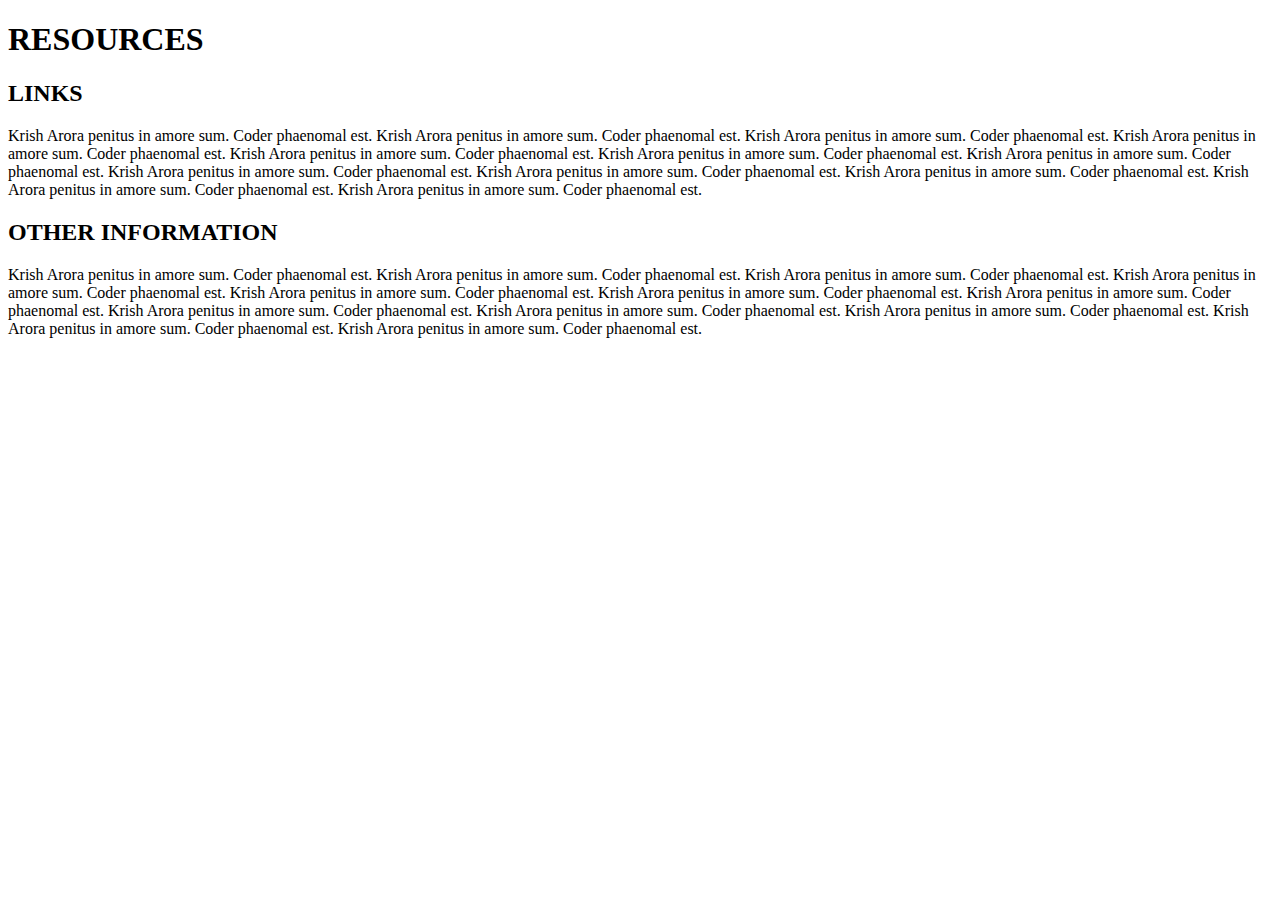
==== resources.html @ 0285592b "Created resources.html" ====
<!DOCTYPE html>
<html lang="en">
<head>
    <meta charset="UTF-8">
    <meta http-equiv="X-UA-Compatible" content="IE=edge">
    <meta name="viewport" content="width=device-width, initial-scale=1.0">
    <title>Document</title>
</head>
<body>
    <h1>RESOURCES</h1>
    <h2>LINKS</h2>
    <p>Krish Arora penitus in amore sum. Coder phaenomal est. Krish Arora penitus in amore sum. Coder phaenomal est. Krish Arora penitus in amore sum. Coder phaenomal est. Krish Arora penitus in amore sum. Coder phaenomal est. Krish Arora penitus in amore sum. Coder phaenomal est. Krish Arora penitus in amore sum. Coder phaenomal est. Krish Arora penitus in amore sum. Coder phaenomal est. Krish Arora penitus in amore sum. Coder phaenomal est. Krish Arora penitus in amore sum. Coder phaenomal est. Krish Arora penitus in amore sum. Coder phaenomal est. Krish Arora penitus in amore sum. Coder phaenomal est. Krish Arora penitus in amore sum. Coder phaenomal est. </p>
    <h2>OTHER INFORMATION</h2>
    <p>Krish Arora penitus in amore sum. Coder phaenomal est. Krish Arora penitus in amore sum. Coder phaenomal est. Krish Arora penitus in amore sum. Coder phaenomal est. Krish Arora penitus in amore sum. Coder phaenomal est. Krish Arora penitus in amore sum. Coder phaenomal est. Krish Arora penitus in amore sum. Coder phaenomal est. Krish Arora penitus in amore sum. Coder phaenomal est. Krish Arora penitus in amore sum. Coder phaenomal est. Krish Arora penitus in amore sum. Coder phaenomal est. Krish Arora penitus in amore sum. Coder phaenomal est. Krish Arora penitus in amore sum. Coder phaenomal est. Krish Arora penitus in amore sum. Coder phaenomal est. </p>
</body>
</html>
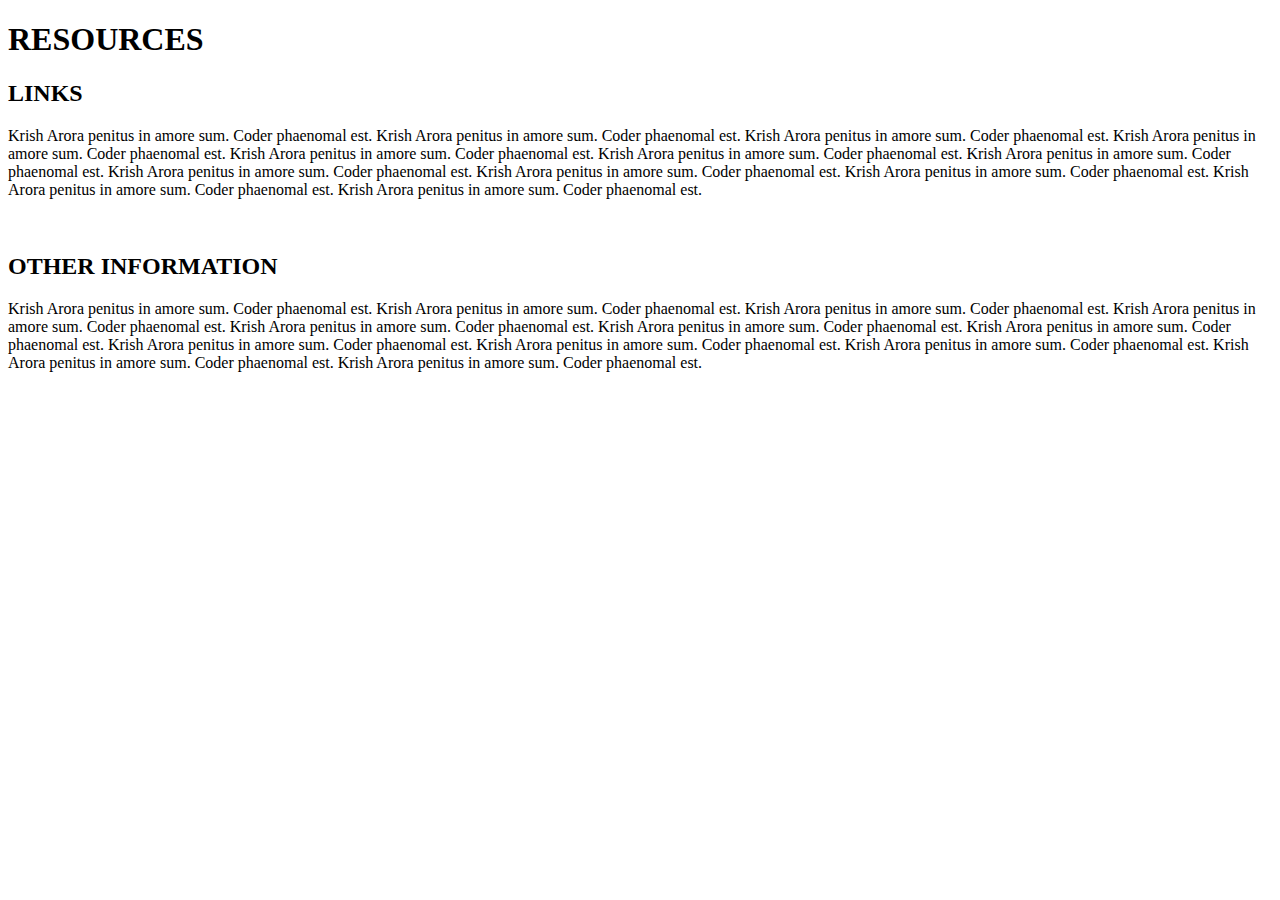
==== commit 16a4e4c9: "Merge pull request #1 from bca-code-for-charity/resources" ====
--- a/resources.html
+++ b/resources.html
@@ -10,7 +10,9 @@
     <h1>RESOURCES</h1>
     <h2>LINKS</h2>
     <p>Krish Arora penitus in amore sum. Coder phaenomal est. Krish Arora penitus in amore sum. Coder phaenomal est. Krish Arora penitus in amore sum. Coder phaenomal est. Krish Arora penitus in amore sum. Coder phaenomal est. Krish Arora penitus in amore sum. Coder phaenomal est. Krish Arora penitus in amore sum. Coder phaenomal est. Krish Arora penitus in amore sum. Coder phaenomal est. Krish Arora penitus in amore sum. Coder phaenomal est. Krish Arora penitus in amore sum. Coder phaenomal est. Krish Arora penitus in amore sum. Coder phaenomal est. Krish Arora penitus in amore sum. Coder phaenomal est. Krish Arora penitus in amore sum. Coder phaenomal est. </p>
+    <img>
     <h2>OTHER INFORMATION</h2>
     <p>Krish Arora penitus in amore sum. Coder phaenomal est. Krish Arora penitus in amore sum. Coder phaenomal est. Krish Arora penitus in amore sum. Coder phaenomal est. Krish Arora penitus in amore sum. Coder phaenomal est. Krish Arora penitus in amore sum. Coder phaenomal est. Krish Arora penitus in amore sum. Coder phaenomal est. Krish Arora penitus in amore sum. Coder phaenomal est. Krish Arora penitus in amore sum. Coder phaenomal est. Krish Arora penitus in amore sum. Coder phaenomal est. Krish Arora penitus in amore sum. Coder phaenomal est. Krish Arora penitus in amore sum. Coder phaenomal est. Krish Arora penitus in amore sum. Coder phaenomal est. </p>
+    <img>
 </body>
 </html>